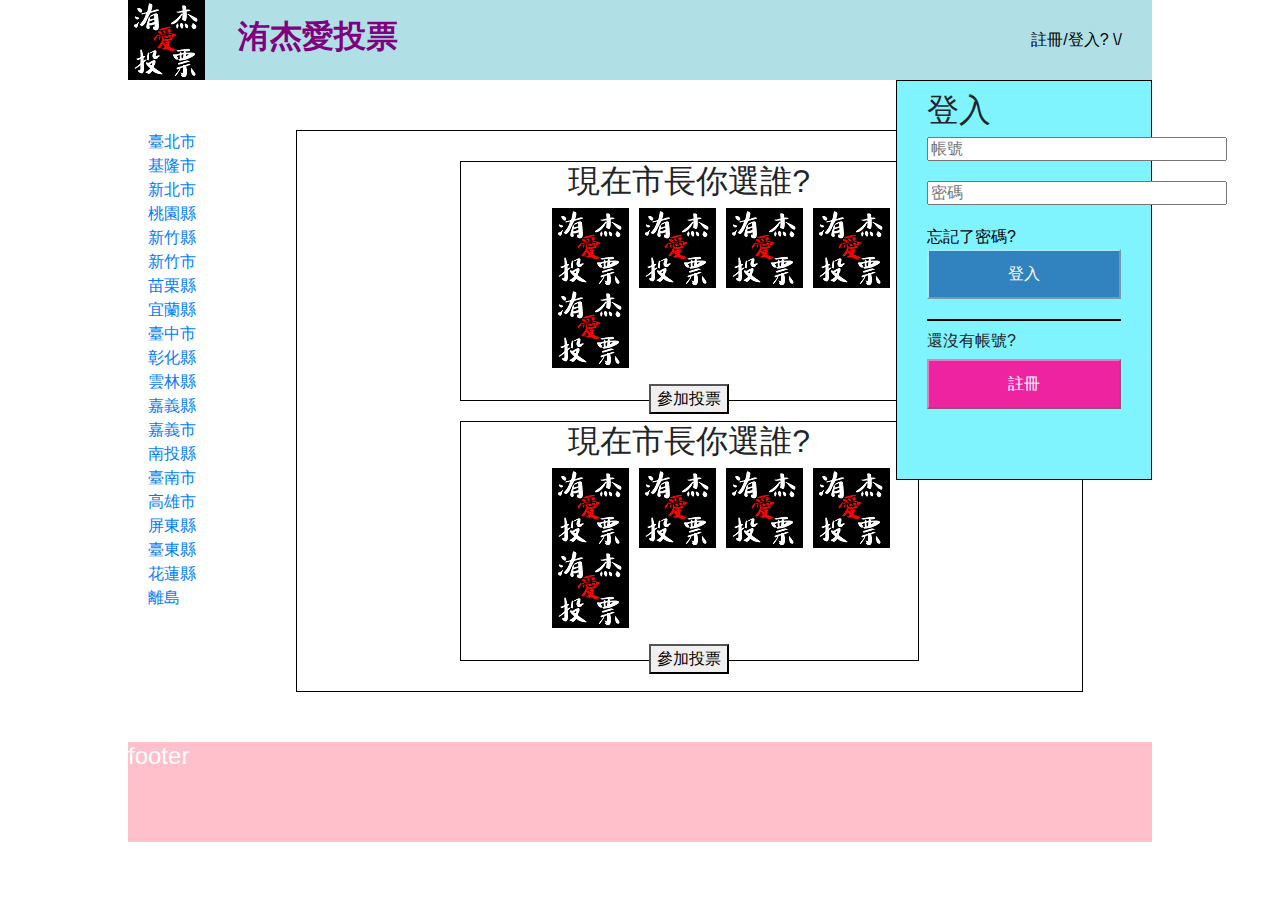
==== index.html @ 1c9a82f6 "first" ====
<!DOCTYPE html>
<html lang="en">
<head>
    <meta charset="UTF-8">
    <meta name="viewport" content="width=device-width, initial-scale=1.0">
    <meta http-equiv="X-UA-Compatible" content="ie=edge">
    <link rel="stylesheet" href="css/all.css">
    <link rel="stylesheet" href="https://maxcdn.bootstrapcdn.com/bootstrap/4.0.0/css/bootstrap.min.css" integrity="sha384-Gn5384xqQ1aoWXA+058RXPxPg6fy4IWvTNh0E263XmFcJlSAwiGgFAW/dAiS6JXm" crossorigin="anonymous">
    <script src="js/all.js"></script>
    <title>洧杰愛投票</title>
</head>
<body>
    <div class="wrap">
        <div class="header">
            <img src="images/logo1.png"  alt="">        
            <div class="nav">
                <a href="">洧杰愛投票</a>
           </div>
            <div class="nav2">
                <a href="">註冊/登入? \/</a>
            </div>
        </div>
        <div class="clear"></div>
        <div class="login">
            <h2>登入</h2>
            <input type="text" placeholder="帳號">
            <input type="password" placeholder="密碼">
            <a href="">忘記了密碼?</a>
            </br>
            <button class="buttonblue">登入</button>
            <div class="line"></div>
            <h4>還沒有帳號?</h4>
            <button class="buttonpink">註冊</button>
        </div>
        <div class="clear"></div>
        <div class="main">
            <div class="area">
                <ul>
                    <li><a href="">臺北市</a></li>
                    <li><a href="">基隆市</a></li>
                    <li><a href="">新北市</a></li>
                    <li><a href="">桃園縣</a></li>
                    <li><a href="">新竹縣</a></li>
                    <li><a href="">新竹市</a></li>
                    <li><a href="">苗栗縣</a></li>
                    <li><a href="">宜蘭縣</a></li>
                    <li><a href="">臺中市</a></li>
                    <li><a href="">彰化縣</a></li>
                    <li><a href="">雲林縣</a></li>
                    <li><a href="">嘉義縣</a></li>
                    <li><a href="">嘉義市</a></li>
                    <li><a href="">南投縣</a></li>
                    <li><a href="">臺南市</a></li>
                    <li><a href="">高雄市</a></li>
                    <li><a href="">屏東縣</a></li>
                    <li><a href="">臺東縣</a></li>
                    <li><a href="">花蓮縣</a></li>
                    <li><a href="">離島</a></li>
                </ul>
            </div>
            <div class="allvote">
                <div class="nowvoting">
                    <h2>現在市長你選誰?</h2>
                    <div class="candidate"> 
                        <ul>
                            <li><img src="images/logo1.png"  alt=""></li>
                            <li><img src="images/logo1.png"  alt=""></li>
                            <li><img src="images/logo1.png"  alt=""></li>
                            <li><img src="images/logo1.png"  alt=""></li>
                            <li><img src="images/logo1.png"  alt=""></li>
                        </ul>
                    </div>
                    </br>
                    <button>參加投票</button>
                </div>

                <div class="nowvoting">
                    <h2>現在市長你選誰?</h2>
                    <div class="candidate"> 
                        <ul>
                            <li><img src="images/logo1.png"  alt=""></li>
                            <li><img src="images/logo1.png"  alt=""></li>
                            <li><img src="images/logo1.png"  alt=""></li>
                            <li><img src="images/logo1.png"  alt=""></li>
                            <li><img src="images/logo1.png"  alt=""></li>
                        </ul>
                    </div>
                    </br>
                    <button>參加投票</button>
                </div>
            </div>
        </div>
        <div class="clear"></div>
        <div class="footer">
            <h4>footer</h4>
        </div>
    </div>
</body>
</html>
---- css/all.css ----
html, body, div, span, applet, object, iframe,
h1, h2, h3, h4, h5, h6, p, blockquote, pre,
a, abbr, acronym, address, big, cite, code,
del, dfn, em, img, ins, kbd, q, s, samp,
small, strike, strong, sub, sup, tt, var,
b, u, i, center,
dl, dt, dd, ol, ul, li,
fieldset, form, label, legend,
table, caption, tbody, tfoot, thead, tr, th, td,
article, aside, canvas, details, embed, 
figure, figcaption, footer, header, hgroup, 
menu, nav, output, ruby, section, summary,
time, mark, audio, video {
	margin: 0;
	padding: 0;
	border: 0;
	font-size: 100%;
	font: inherit;
	vertical-align: baseline;
}
/* HTML5 display-role reset for older browsers */
article, aside, details, figcaption, figure, 
footer, header, hgroup, menu, nav, section {
	display: block;
}
body {
	line-height: 1;
}
ol, ul {
	list-style: none;
}
blockquote, q {
	quotes: none;
}
blockquote:before, blockquote:after,
q:before, q:after {
	content: '';
	content: none;
}
table {
	border-collapse: collapse;
	border-spacing: 0;
}

a{
    text-decoration:none;
}
a:link, a:visited{
    text-decoration:none;
}
a:hover, a:active {
    color:#db3737;
    text-decoration:none;
}


.wrap{
    width:80%;
    margin: 0 auto;
}

.header{
    height: 80px;
    position:relative;
    background-color: powderblue;
}
.header img{
    position:absolute;
    bottom:0px;
}
.nav{
    position:absolute;
    bottom:20px;
    left: 110px;

}

.nav a{
    color: purple;
    font-weight: bold;
    font-size: 32px;
}

.nav2{
    padding-right:30px; 
    position:absolute;
    bottom:10px;
    right: 0;
    text-align: right;

    
}

.nav2 a{
    color: #000;
    line-height:60px;
    text-align: center;
    font-size: 16px;
}

.login{
    width: 20%;
    height: 400px;
    border: 1px solid #000;
    position: absolute;
    right: 10%;
    background-color: rgb(127, 244, 255);
    padding-top: 10px;
    padding-bottom: 10px;
    padding-left: 30px;
    padding-right: 30px;
}

.login input{
    width: 300px;
    height: 24px;
    margin-bottom: 20px;
}

.login a{
    font-size: 16px;
    color: #000;
}

.login h4{
    font-size: 16px;
    margin-top: 10px; 
}

.line{
    margin-top: 20px;
    width: 100%;
    border: 1px solid #000;
}

.buttonblue{
    height: 50px;
    width: 100%;
    border-color: #ACE8FC;
    background: #3083BF;
    color:#fff ;
    cursor: pointer;
}

.buttonpink{
    height: 50px;
    width: 100%;
    border-color: rgb(233, 125, 188);
    background: rgb(238, 35, 160);
    color:#fff;
    cursor: pointer;
}

.signup{
    width: 20%;
    height: 400px;
    border: 1px solid #000;
    right: 10%;
    background-color: rgb(127, 244, 255);
    padding-top: 10px;
    padding-bottom: 10px;
    padding-left: 30px;
    padding-right: 30px;
    margin: 40px auto 40px auto;
}

.signup input{
    width: 100%;
    height: 36px;
    margin-bottom: 20px;
}

.signup h2{
    font-size: 24px;
}

.signup h4{
    font-size: 16px;
    float: left;
}

.signup select{
    margin-left: 20px;
    width: 60%;
    margin-bottom: 20px;
}

.main{
    margin-top: 30px;
    margin-bottom: 30px; 
    padding: 20px;
    float: left;
    width: 100%;

}

.area{
    width: 15%;
    float: left;
}

.allvote{
    border: 1px solid #000;
    float: left;
    width: 80%;
    padding: 10px 10px 10px 10px;
}

.nowvoting{
    border: 1px solid #000;
    margin: 20px auto 20px auto;
    height: 240px;
    width: 60%;
    top: 10px;
    bottom :10px;
    text-align: center;

}

.candidate{
    text-align: center;
    float: left;
    width: 100%;
}

.candidate ul{
    text-align: center;
    float: left;
    padding-left: 20% ;
}

.candidate li{
    float: left;
    margin-right: 10px;
}

.footer{
    height: 100px;
    background: pink;
    color: #fff
}

.clear{
    clear:both;
}
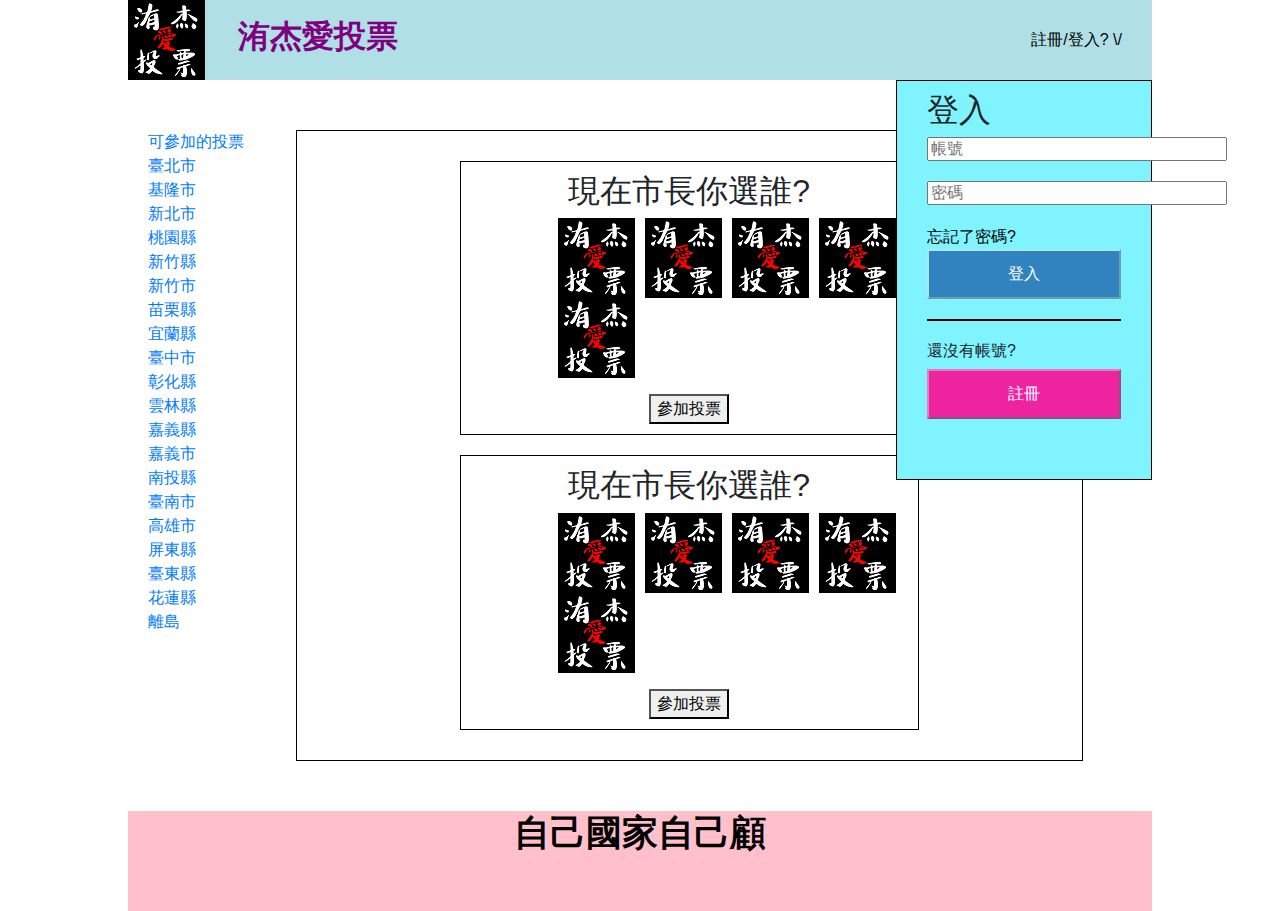
==== commit f782228e: "3" ====
--- a/index.html
+++ b/index.html
@@ -36,6 +36,7 @@
         <div class="main">
             <div class="area">
                 <ul>
+                    <li><a href="">可參加的投票</a></li>
                     <li><a href="">臺北市</a></li>
                     <li><a href="">基隆市</a></li>
                     <li><a href="">新北市</a></li>
@@ -92,7 +93,7 @@
         </div>
         <div class="clear"></div>
         <div class="footer">
-            <h4>footer</h4>
+            <h4>自己國家自己顧</h4>
         </div>
     </div>
 </body>
--- a/css/all.css
+++ b/css/all.css
@@ -129,8 +129,18 @@
 
 .line{
     margin-top: 20px;
-    width: 100%;
-    border: 1px solid #000;
+    margin-bottom: 20px;
+    width: 100%;
+    border: 1px solid #000;
+    float: left;
+}
+
+.lineb{
+    margin-top: 20px;
+    margin-bottom: 20px;
+    width: 100%;
+    border: 1px solid rgba(75, 74, 74, 0.418);
+    float: left;
 }
 
 .buttonblue{
@@ -185,6 +195,61 @@
     margin-bottom: 20px;
 }
 
+.profile{
+    width: 30%;
+    height: 100%;
+    border: 1px solid #000;
+    right: 10%;
+    background-color: rgb(127, 244, 255);
+    padding-top: 10px;
+    padding-bottom: 10px;
+    padding-left: 30px;
+    padding-right: 30px;
+    margin: 40px auto 40px auto;
+}
+
+.profile input{
+    width: 100%;
+    width: 100%;
+    height: 36px;
+    margin-bottom: 20px;
+}
+
+.profile h2{
+    font-size: 24px;
+}
+
+.profile h4{
+    font-size: 16px;
+    float: left;
+}
+
+.list {
+    width: 100%;
+    margin-bottom: 40px;
+
+  }
+  
+.list th{
+    border: 1px solid #000;
+    border-top: none;
+    border-right: none;
+    border-left: none;
+    color: #000;
+    padding-top: 10px;
+    padding-bottom: 10px;
+    text-align: center;
+    font-weight: bold;
+}
+
+.list td{
+    text-align: center;
+    color: #000;
+    border: 1px solid #000;
+    padding-top: 10px;
+    padding-bottom: 10px;
+}
+
 .main{
     margin-top: 30px;
     margin-bottom: 30px; 
@@ -209,12 +274,12 @@
 .nowvoting{
     border: 1px solid #000;
     margin: 20px auto 20px auto;
-    height: 240px;
+    height: 100%;
     width: 60%;
     top: 10px;
     bottom :10px;
     text-align: center;
-
+    padding: 10px 10px 10px 10px;
 }
 
 .candidate{
@@ -232,12 +297,26 @@
 .candidate li{
     float: left;
     margin-right: 10px;
+}
+
+.acandidate{
+    margin-bottom:  20px;
+}
+
+.acandidate button{
+    margin-bottom: 20px;
 }
 
 .footer{
     height: 100px;
     background: pink;
-    color: #fff
+    color: #000;
+    text-align: center;
+}
+
+.footer h4{
+    font-size: 36px;
+    font-weight: bold;
 }
 
 .clear{
